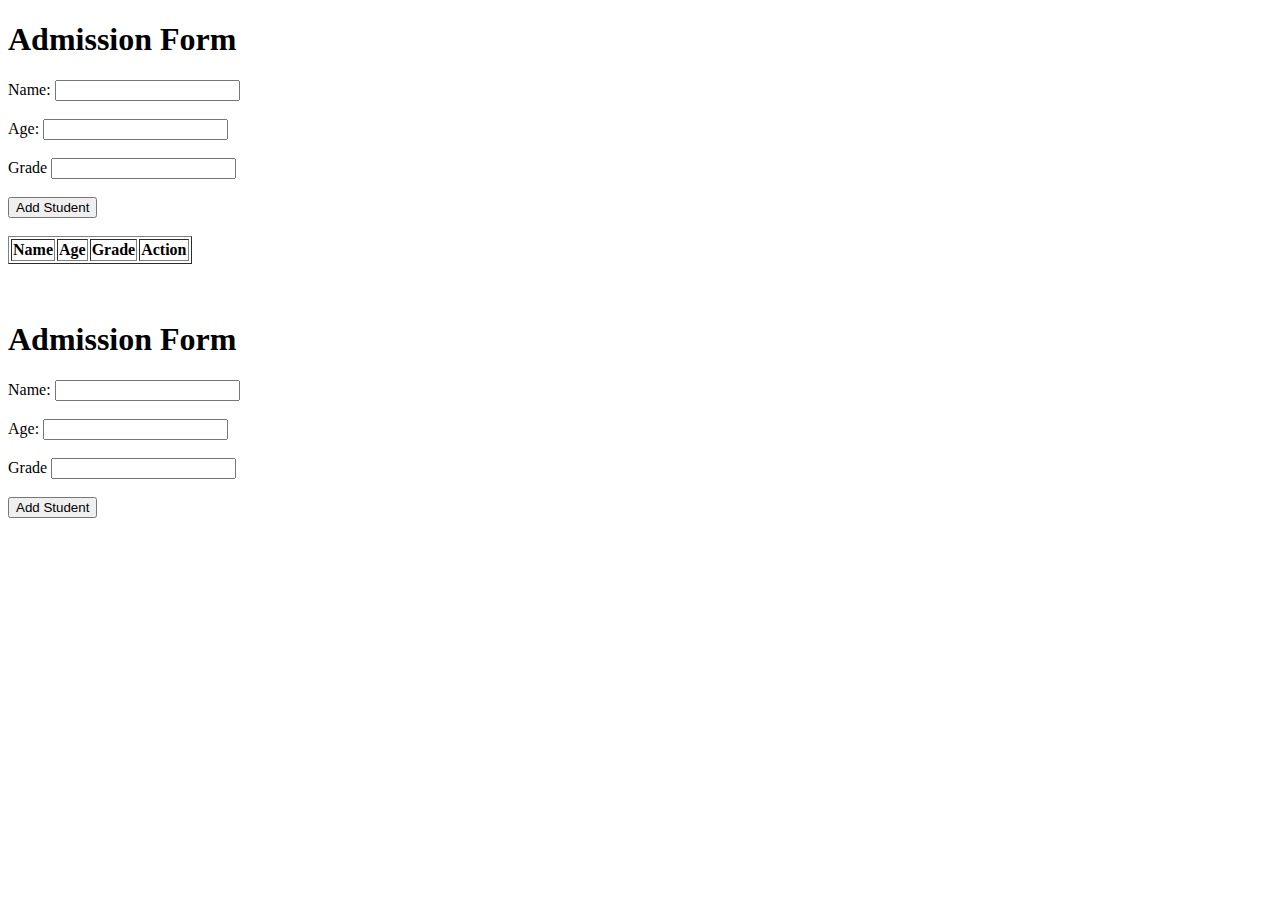
==== Admission Form/index.html @ ace8389f "Admission Form" ====
<!DOCTYPE html>
<html lang="en">
<head>
    <meta charset="UTF-8">
    <meta name="viewport" content="width=device-width, initial-scale=1.0">
    <link rel="stylesheet" href="style.css">
    <title>Document</title>
</head>
<body>
    <h1>Admission Form</h1>
    <form action="" id="student">
        <label for="name">Name:</label>
        <input type="text" id="name" name="name"> <br><br>
        <label for="age">Age:</label>
        <input type="text" name="age" id="age"><br><br>
        <label for="grade">Grade</label>
        <input type="text" name="grade" id="grade"><br><br>
        <button type="submit">Add Student</button><br><br>
    </form>
    <table border="1">
        <thead>
            <tr>
                <th>Name</th>
                <th>Age</th>
                <th>Grade</th>
                <th>Action</th>
            </tr>
        </thead>
        <tbody>
        </tbody>
    </table>
    <br><br>
    <div id="editFormContent" class="hidden">
        <form action="" id="editForm">
            <h1>Admission Form</h1>
            <input type="hidden" id="editIndex">
            <label for="name">Name:</label>
            <input type="text" id="name" name="name"> <br><br>
            <label for="age">Age:</label>
            <input type="text" name="age" id="age"><br><br>
            <label for="grade">Grade</label>
            <input type="text" name="grade" id="grade"><br><br>
            <button type="submit">Add Student</button><br><br>
        </form>
    </div>
    <script src="app.js"></script>
</body>
</html>
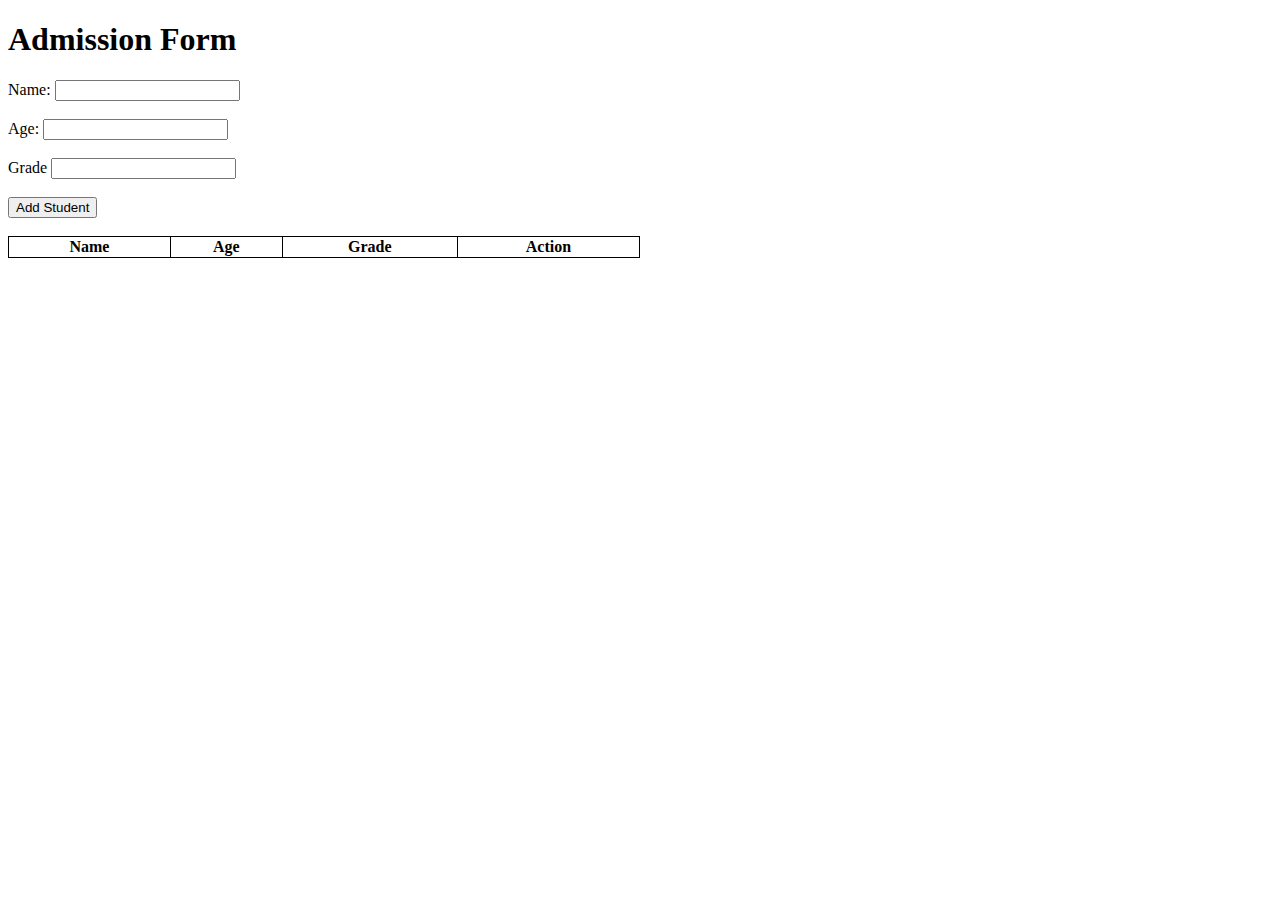
==== commit 65b6c44b: "Admission Form" ====
--- a/Admission Form/index.html
+++ b/Admission Form/index.html
@@ -17,7 +17,7 @@
         <input type="text" name="grade" id="grade"><br><br>
         <button type="submit">Add Student</button><br><br>
     </form>
-    <table border="1">
+    <table id="studentTable">
         <thead>
             <tr>
                 <th>Name</th>
@@ -34,12 +34,12 @@
         <form action="" id="editForm">
             <h1>Admission Form</h1>
             <input type="hidden" id="editIndex">
-            <label for="name">Name:</label>
-            <input type="text" id="name" name="name"> <br><br>
-            <label for="age">Age:</label>
-            <input type="text" name="age" id="age"><br><br>
-            <label for="grade">Grade</label>
-            <input type="text" name="grade" id="grade"><br><br>
+            <label for="editName">Name:</label>
+            <input type="text" id="editName" name="editName"> <br><br>
+            <label for="editAge">Age:</label>
+            <input type="text" name="editAge" id="editAge"><br><br>
+            <label for="editGrade">Grade</label>
+            <input type="text" name="editGrade" id="editGrade"><br><br>
             <button type="submit">Add Student</button><br><br>
         </form>
     </div>
--- a/Admission Form/style.css
+++ b/Admission Form/style.css
@@ -0,0 +1,10 @@
+.hidden{
+    display: none;
+}
+table{
+    width: 50%;
+    border-collapse:collapse;
+}
+table,th,td{
+    border: 1px solid black;
+}